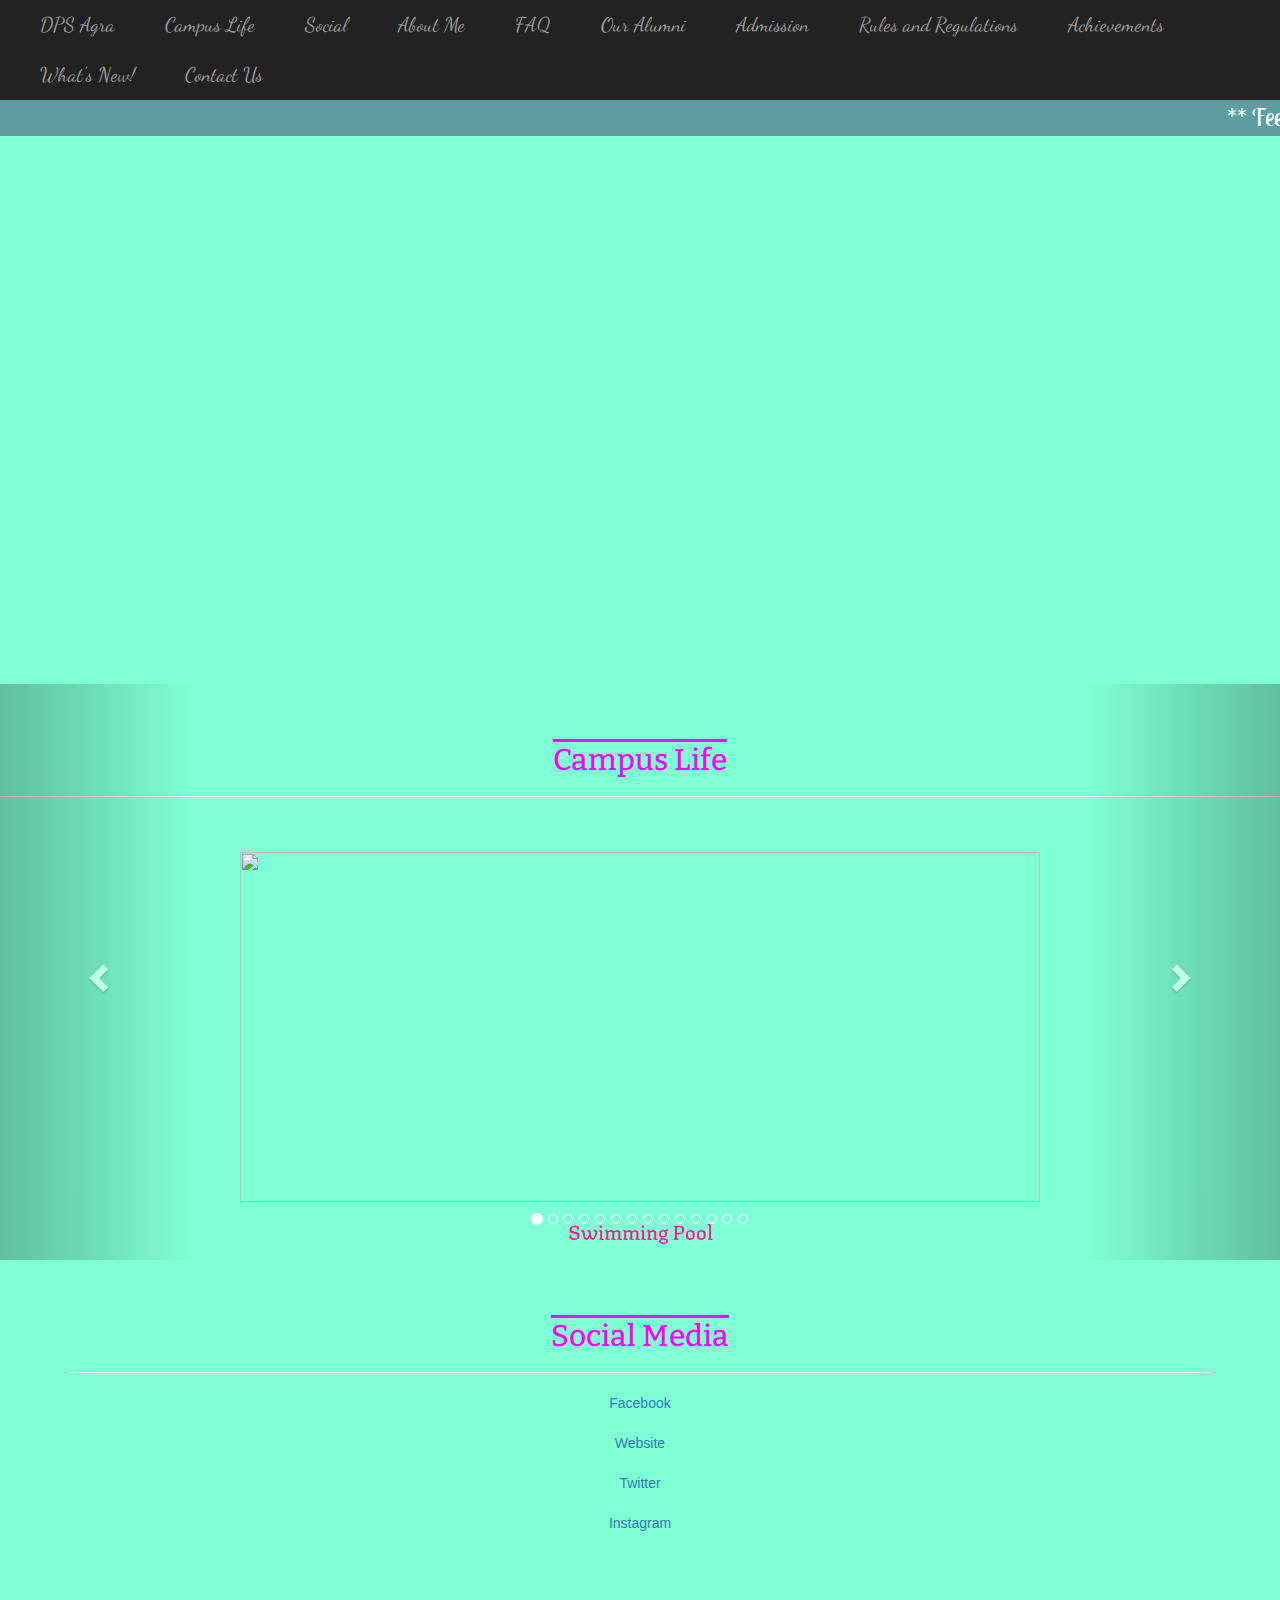
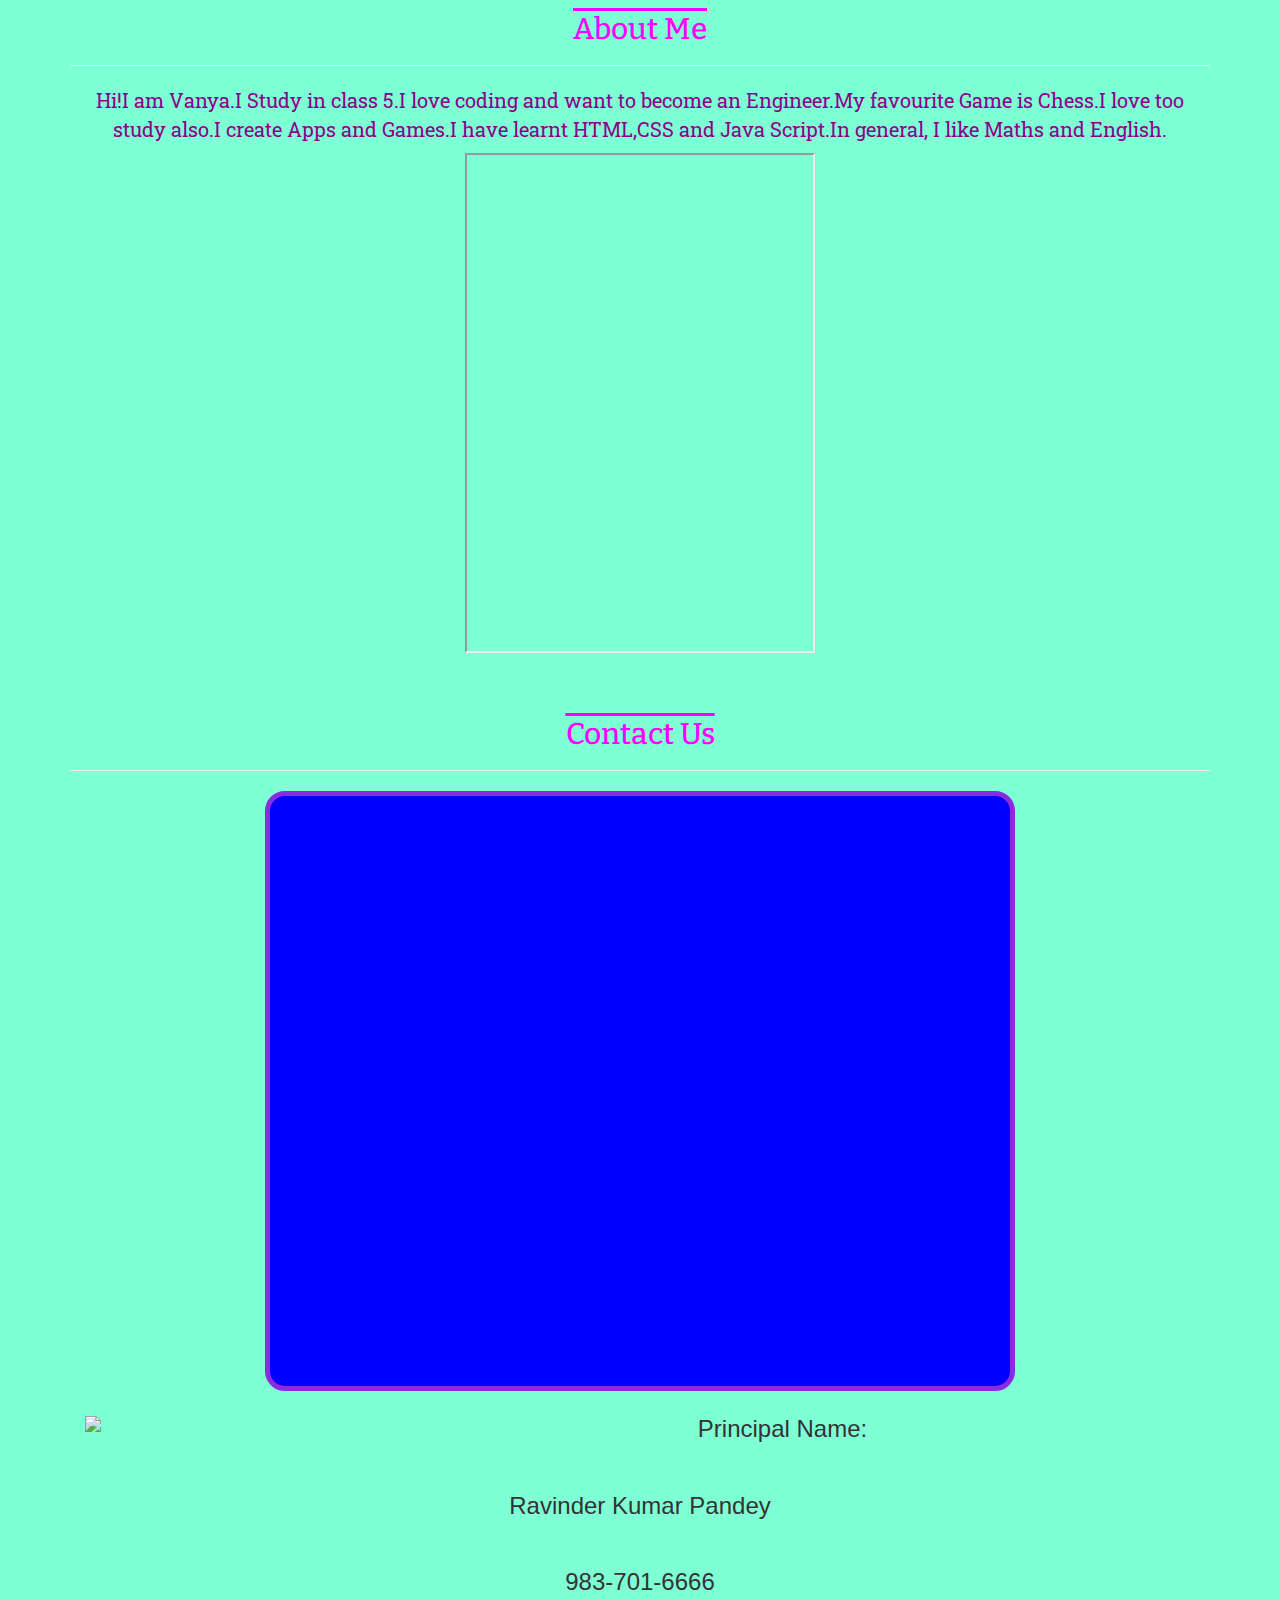
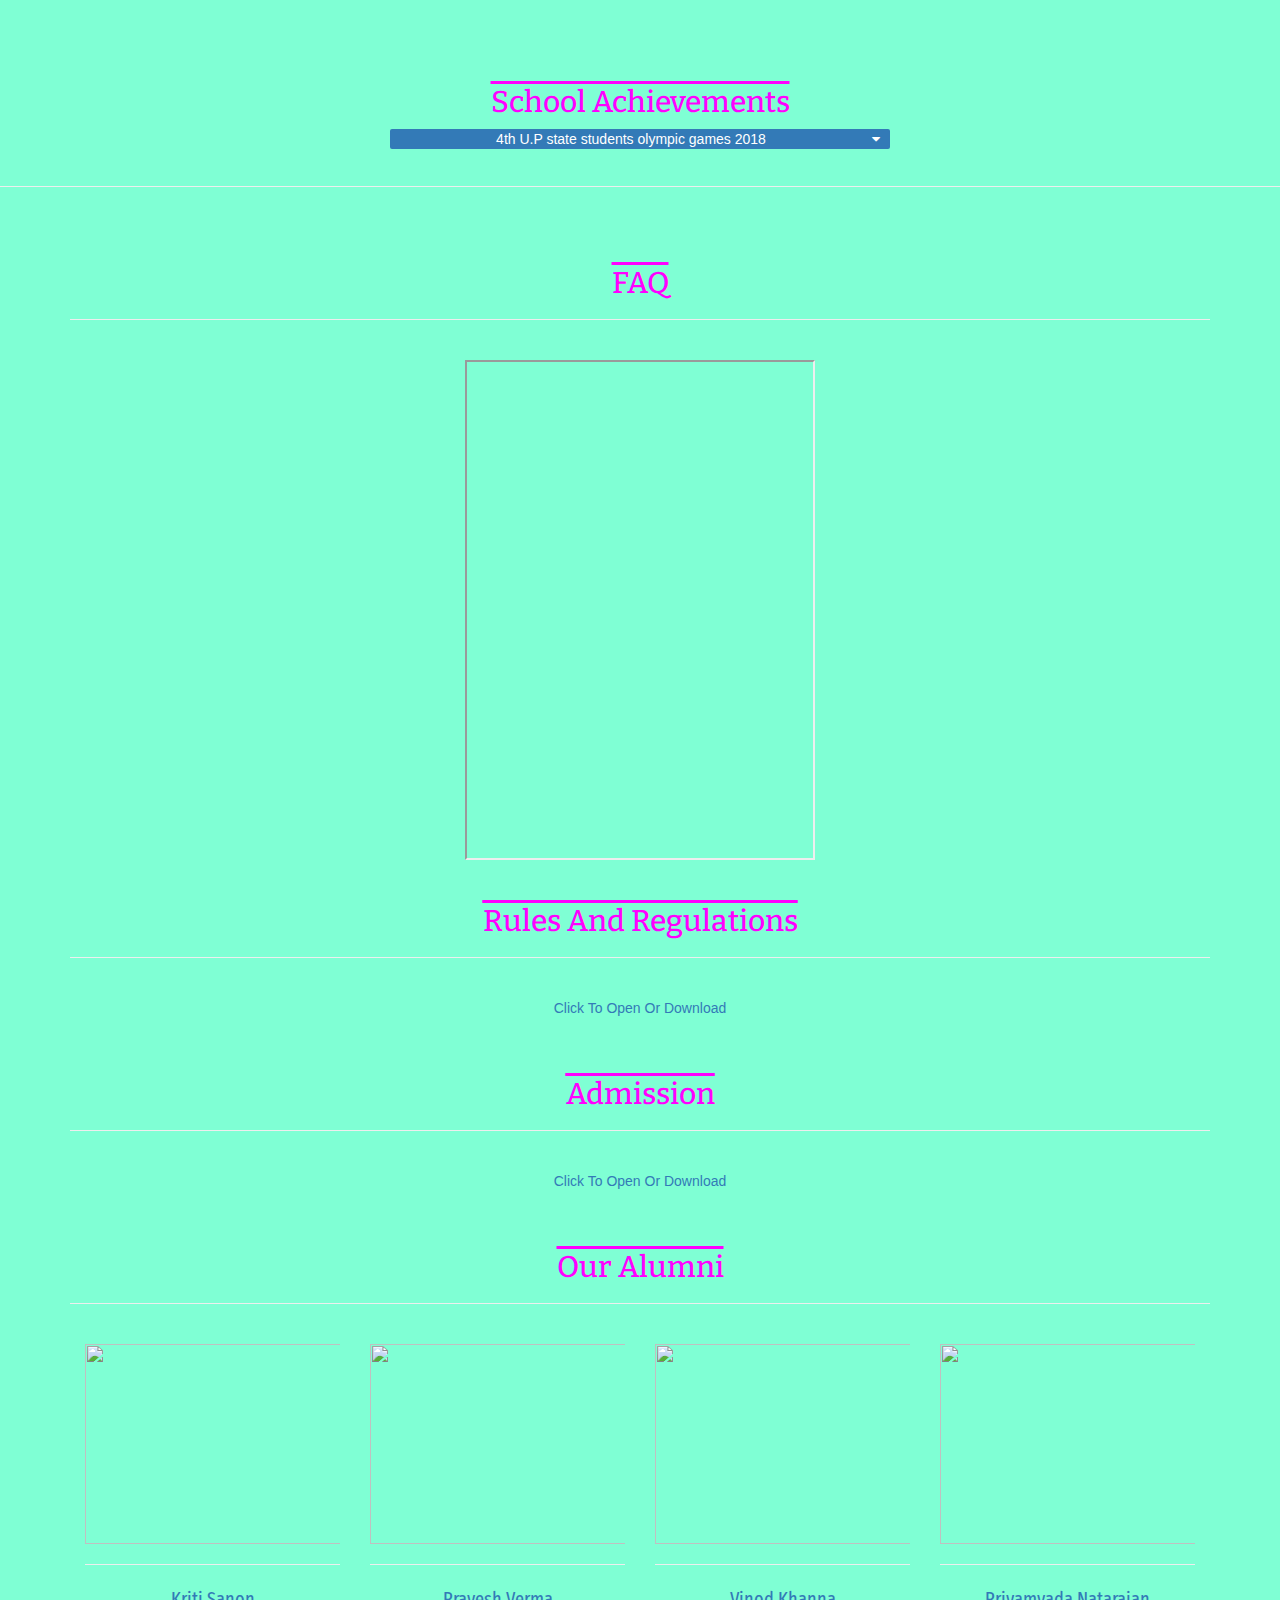
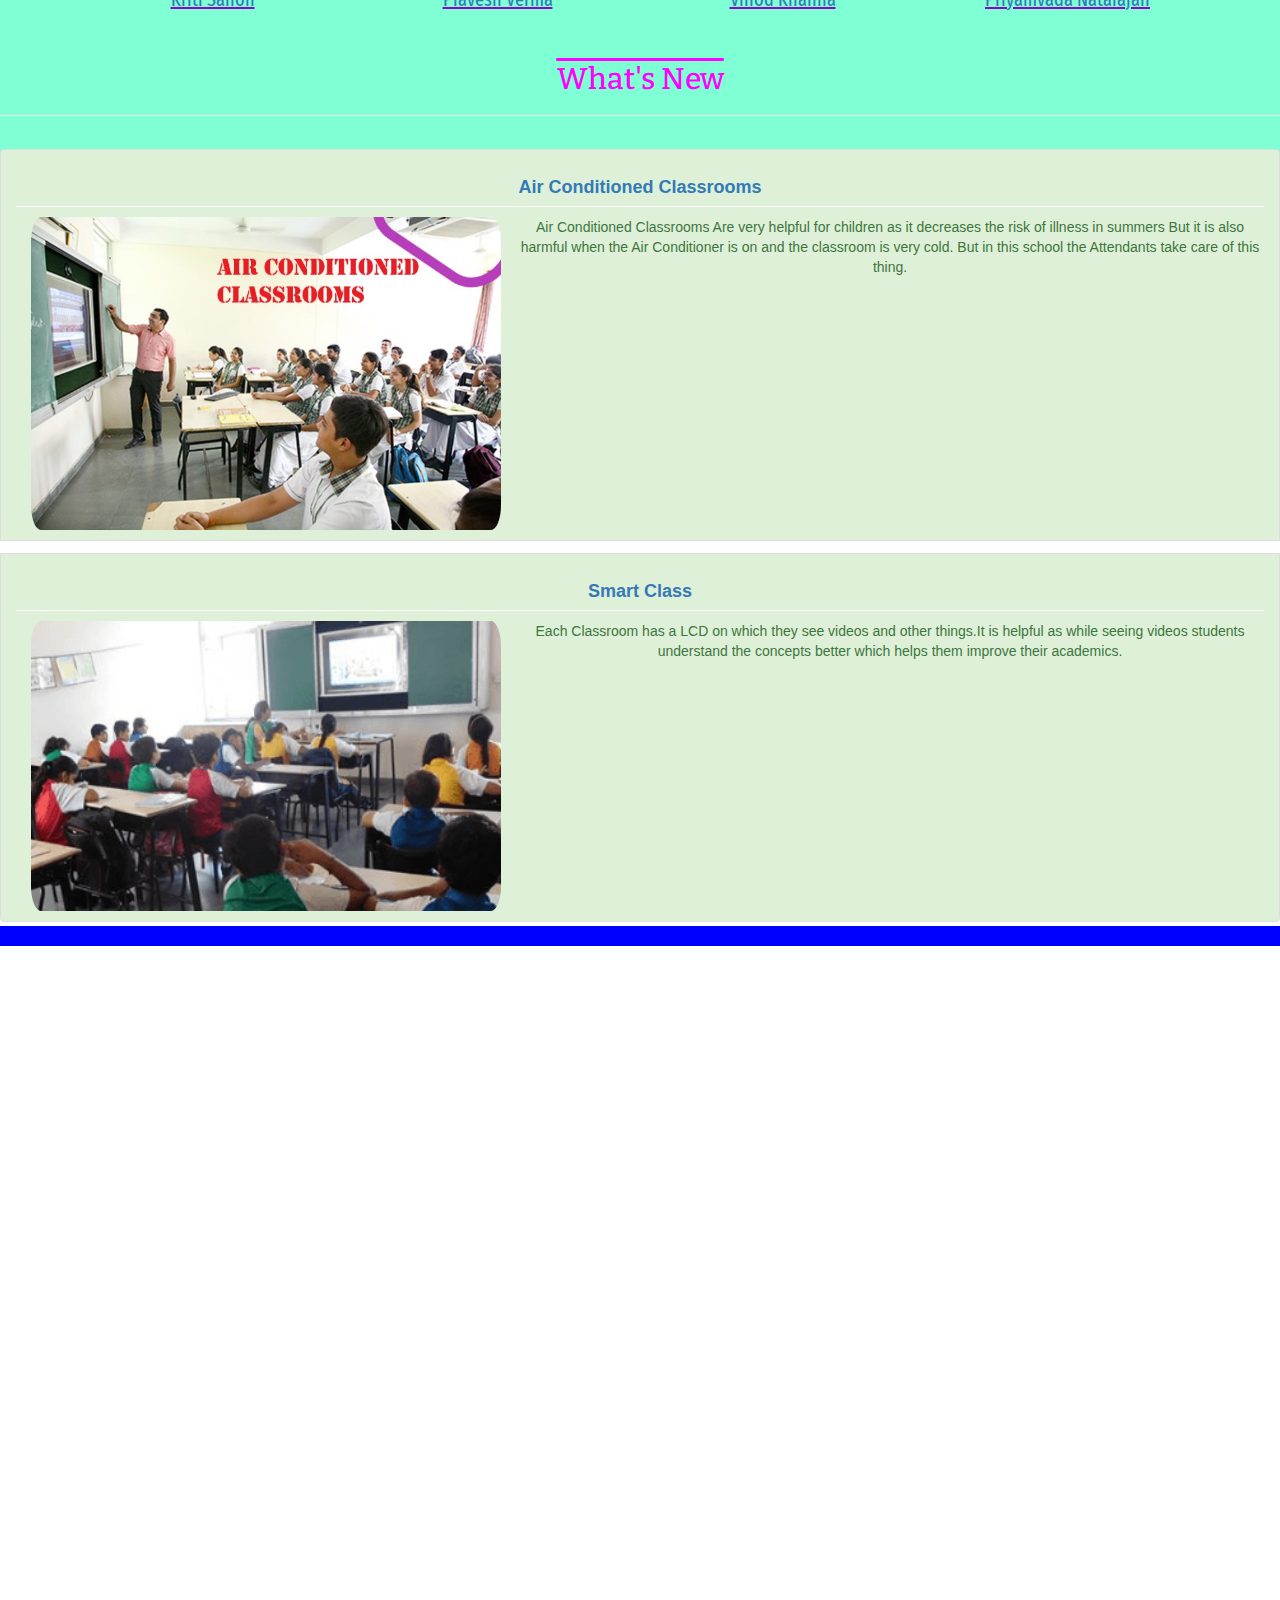
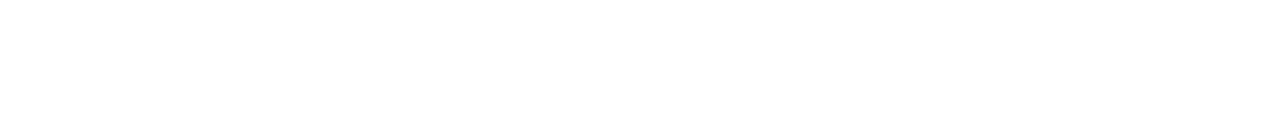
==== index.html @ 208ac310 "Add files via upload" ====
<!DOCTYPE html>
<html>

<head>
    <meta charset="UTF-8">
    <meta name="viewport" content="width=device-width, initial-scale=1">
    <link rel="stylesheet" href="style.css">
    <link rel="stylesheet" href="https://cdnjs.cloudflare.com/ajax/libs/font-awesome/4.7.0/css/font-awesome.min.css">
    <link rel="stylesheet" href="https://maxcdn.bootstrapcdn.com/bootstrap/3.4.0/css/bootstrap.min.css">
    <script src="https://ajax.googleapis.com/ajax/libs/jquery/3.4.1/jquery.min.js"></script>
    <script src="https://maxcdn.bootstrapcdn.com/bootstrap/3.4.0/js/bootstrap.min.js"></script>
    <link rel="preconnect" href="https://fonts.gstatic.com">
    <link href="https://fonts.googleapis.com/css2?family=Lobster+Two&display=swap" rel="stylesheet">
    <link rel="preconnect" href="https://fonts.gstatic.com">
    <link href="https://fonts.googleapis.com/css2?family=Dancing+Script&display=swap" rel="stylesheet">
    <link rel="preconnect" href="https://fonts.gstatic.com">
    <link href="https://fonts.googleapis.com/css2?family=Bitter:ital,wght@1,500&display=swap" rel="stylesheet">
    <link rel="preconnect" href="https://fonts.gstatic.com">
    <link href="https://fonts.googleapis.com/css2?family=Texturina:ital,wght@1,300&display=swap" rel="stylesheet">
    <link rel="preconnect" href="https://fonts.gstatic.com">
<link href="https://fonts.googleapis.com/css2?family=Roboto+Slab:wght@600&display=swap" rel="stylesheet">
    <link rel="preconnect" href="https://fonts.gstatic.com">
<link href="https://fonts.googleapis.com/css2?family=Patrick+Hand&display=swap" rel="stylesheet">
    <link rel="preconnect" href="https://fonts.gstatic.com">
<link href="https://fonts.googleapis.com/css2?family=Fira+Sans+Extra+Condensed:ital@1&display=swap" rel="stylesheet">

    <title>My School Website</title>
</head>

<body>
    <div id="main">
        <nav class="navbar-inverse" style="position:sticky;top:0;z-index:99999;">
            <div class="navbar-header">
                <button type="button" class="navbar-toggle" data-toggle="collapse" data-target="#nav_btn">
                    <span class="icon-bar"></span>
                    <span class="icon-bar"></span>
                    <span class="icon-bar"></span>
                </button>
            </div>

            <div class="collapse navbar-collapse" id="nav_btn">
                <ul class="nav navbar-nav">
                    <li class="link" class="navbar-brand"><a href="https://dps.ac.in/" target="_blank">DPS Agra</a></li>
                    <li class="link"><a href="#campus-life">Campus Life</a></li>
                    <li class="link"><a href="#Social">Social</a></li>
                    <li class="link"><a href="#About">About Me</a></li>
                    <li class="link"><a href="#FAQ">FAQ</a></li>
                    <li class="link"><a href="#Alumni">Our Alumni</a></li>
                    <li class="link"><a href="#Admission">Admission</a></li>
                    <li class="link"><a href="#Rules&Regulations">Rules and Regulations</a></li>
                    <li class="link"><a href="#Achievements">Achievements</a></li>
                    <li class="link"><a href="#Whats-New">What's New!</a></li>
                    <li class="link"><a href="#Contact">Contact Us</a></li>
                </ul>
            </div>
        </nav>
        <div class="announcement">
            <marquee id="marqueeStyle" onmouseover="this.stop();" onmouseout="this.start();">
                ** Feel Free To Ask Your Queries On office@dps.ac.in **
            </marquee>
        </div>
        <iframe id="video" width="956" height="538" src="https://www.youtube.com/embed/Zoiz4QaRomk" frameborder="0" allow="accelerometer; autoplay; clipboard-write; encrypted-media; gyroscope; picture-in-picture" allowfullscreen></iframe>
        <br>
        <div id="campus-life">
            <div class="page-header col-lg-12 col-md-12 col-sm-12 col-xs-12 head" id="contactUs">
                <h2 class="text-capitalize head">Campus Life</h2>
            </div>
            <div id="mycarousel" class="carousel slide" data-ride="carousel">
                <div class="carousel-inner">
                    <div class="item active">
                        <center>
                            <img src="https://www.dps.ac.in/infraimages/SC%20Swimming%20pool.jpg">
                            <div class="carousel-content">
                                <p>Swimming Pool</p>
                            </div>
                        </center>
                    </div>
                    <div class="item">
                        <center>
                            <img src="https://www.dps.ac.in/infraimages/Clinic.JPG">
                            <div class="carousel-content">
                                <p>Clinic</p>
                            </div>
                        </center>
                    </div>
                    <div class="item">
                        <center>
                            <img src="https://www.dps.ac.in/infraimages/Language%20Lab.jpg">
                            <div class="carousel-content">
                                <p>Language Lab</p>
                            </div>
                        </center>
                    </div>
                    <div class="item">
                        <center>
                            <img src="https://www.dps.ac.in/infraimages/Chemistry%20Lab.JPG">
                            <div class="carousel-content">
                                <p>Chemistry Lab</p>
                            </div>
                        </center>
                    </div>
                    <div class="item">
                        <center>
                            <img src="https://www.dps.ac.in/infraimages/Physics%20Lab.JPG">
                            <div class="carousel-content">
                                <p>Physics Lab</p>
                            </div>
                        </center>
                    </div>
                    <div class="item">
                        <center>
                            <img src="https://www.dps.ac.in/infraimages/collage%20%281%29.jpg">
                            <div class="carousel-content">
                                <p>Art Room</p>
                            </div>
                        </center>
                    </div>
                    <div class="item">
                        <center>
                            <img src="https://www.dps.ac.in/infraimages/collage.jpg">
                            <div class="carousel-content">
                                <p>Biotechnology Lab</p>
                            </div>
                        </center>
                    </div>
                    <div class="item">
                        <center>
                            <img src="https://www.dps.ac.in/infraimages/Biology%20Lab.JPG">
                            <div class="carousel-content">
                                <p>Biology Lab</p>
                            </div>
                        </center>
                    </div>
                    <div class="item">
                        <center>
                            <img src="https://www.dps.ac.in/infraimages/Coputer%20Lab.JPG">
                            <div class="carousel-content">
                                <p>Computer Lab</p>
                            </div>
                        </center>
                    </div>
                    <div class="item">
                        <center>
                            <img src="https://www.dps.ac.in/infraimages/Bus%20%20Bay.jpg">
                            <div class="carousel-content">
                                <p>Bus Bay</p>
                            </div>
                        </center>
                    </div>
                    <div class="item">
                        <center>
                            <img src="https://www.dps.ac.in/infraimages/MID%20Lab.JPG">
                            <div class="carousel-content">
                                <p>MID Department</p>
                            </div>
                        </center>
                    </div>
                    <div class="item">
                        <center>
                            <img src="https://www.dps.ac.in/infraimages/tennis%202.JPG">
                            <div class="carousel-content">
                                <p>Lawn Tennis Court</p>
                            </div>
                        </center>
                    </div>
                    <div class="item">
                        <center>
                            <img src="https://www.dps.ac.in/infraimages/Library.JPG">
                            <div class="carousel-content">
                                <p>School Library</p>
                            </div>
                        </center>
                    </div>
                    <div class="item">
                        <center>
                            <img src="https://www.dps.ac.in/images/Chess%20Play.jpg">
                            <div class="carousel-content">
                                <p>Chess Play</p>
                            </div>
                        </center>
                    </div>
                    <div class="item">
                        <center>
                            <img src="https://www.dps.ac.in/infraimages/School%20Play%20Ground.JPG">
                            <div class="carousel-content">
                                <p>Play Ground</p>
                            </div>
                        </center>
                    </div>
                    <div class="item">
                        <center>
                            <img src="https://images.tribuneindia.com/cms/gall_content/2016/10/2016_10$largeimg21_Friday_2016_232913416.jpg">
                            <div class="carousel-content">
                                <p>Basketball Court</p>
                            </div>
                        </center>
                    </div>
                </div>

                <a class="left carousel-control" href="#mycarousel" data-slide="prev">
                    <span class="glyphicon glyphicon-chevron-left"></span>
                </a>
                <a class="right carousel-control" href="#mycarousel" data-slide="next">
                    <span class="glyphicon glyphicon-chevron-right"></span>
                </a>
                <ol class="carousel-indicators">
                    <li data-target="#mycarousel" data-slide-to="0" class="active"></li>
                    <li data-target="#mycarousel" data-slide-to="1"></li>
                    <li data-target="#mycarousel" data-slide-to="2"></li>
                    <li data-target="#mycarousel" data-slide-to="3"></li>
                    <li data-target="#mycarousel" data-slide-to="4"></li>
                    <li data-target="#mycarousel" data-slide-to="5"></li>
                    <li data-target="#mycarousel" data-slide-to="6"></li>
                    <li data-target="#mycarousel" data-slide-to="7"></li>
                    <li data-target="#mycarousel" data-slide-to="8"></li>
                    <li data-target="#mycarousel" data-slide-to="9"></li>
                    <li data-target="#mycarousel" data-slide-to="10"></li>
                    <li data-target="#mycarousel" data-slide-to="11"></li>
                    <li data-target="#mycarousel" data-slide-to="12"></li>
                    <li data-target="#mycarousel" data-slide-to="13"></li>
                </ol>
            </div>
        </div>
        <div class="container" id="Social">
            <div class="page-header col-lg-12 col-md-12 col-sm-12 col-xs-12 head">
                <h2 class="text-capitalize head">Social Media</h2>
            </div>
            <br><br>
            <a href="https://www.facebook.com/dps.ac.in/" target="_blank">Facebook</a>
            <br><br>
            <a href="https://www.dps.ac.in/" target="_blank">Website</a>
            <br><br>
            <a href="https://twitter.com/dps_agra?lang=en" target="_blank">Twitter</a>
            <br><br>
            <a href="https://www.instagram.com/dpsagralol/?hl=en" target="_blank">Instagram</a>
        </div>
        <br>
        <div class="container" id="About">
            <div class="page-header col-lg-12 col-md-12 col-sm-12 col-xs-12 head">
                <h2 class="text-capitalize head">about me</h2>
            </div>
            <br>
            <p>Hi!I am Vanya.I Study in class 5.I love coding and want to become an Engineer.My favourite Game is Chess.I love too study also.I create Apps and Games.I have learnt HTML,CSS and Java Script.In general, I like Maths and English.</p>

            <iframe allow="microphone;" width="350" height="500" src="https://console.dialogflow.com/api-client/demo/embedded/ac110ed2-3c6f-44fd-9fa0-458bc21589e5">
            </iframe>
        </div>
        <div class="container" id="Contact">
            <div class="page-header col-lg-12 col-md-12 col-sm-12 col-xs-12 head" id="contactUs">
                <h2 class="text-capitalize head">contact us</h2>
            </div>

            <div id="map">
                <iframe id="school" src="https://www.google.com/maps/embed?pb=!1m14!1m8!1m3!1d14193.67279410319!2d77.9293591!3d27.206017!3m2!1i1024!2i768!4f13.1!3m3!1m2!1s0x0%3A0x33f8d7a342a10b8!2sDelhi%20Public%20School!5e0!3m2!1sen!2sin!4v1605526415414!5m2!1sen!2sin" width="750" height="600" frameborder="0" allowfullscreen="" aria-hidden="false" tabindex="0"></iframe>
            </div>
            <div id="details">
                <img src="https://i.postimg.cc/RZMSc6hR/sp.png" class="img-responsive img-crcle col-lg-3 col-md-3 col-sm-3 col-xs-4">
                <h3 class="text-capitalize">principal name:</h3>
                <br>
                <h3>Ravinder Kumar Pandey</h3>
                <br>
                <h3>983-701-6666</h3>
                <br>
                <h3></h3>
            </div>
        </div>

        <div class="page-header" id="Achievements">
            <h2 class="text-capitalize  head">School Achievements</h2>

        <div class="bg-primary achievement_head" data-toggle="collapse" data-target="#1">
            4th U.P state students olympic games 2018<i class="fa fa-sort-desc"></i>
        </div>

        <div id="1" class="collapse achiev-div">

            <div class="col-lg-3 col-md-3 col-sm-3 col-xs-12">
                <img src="https://scontent-del1-1.xx.fbcdn.net/v/t1.0-9/43678698_1880966251958065_765015893976547328_o.jpg?_nc_cat=105&ccb=2&_nc_sid=730e14&_nc_ohc=ZrezltUzIFoAX-oUbIY&_nc_ht=scontent-del1-1.xx&oh=51fbcf151e7e01ac4bade013c791db2f&oe=5FDD95A5" class="img-responsive img-thumbnail">
            </div>

            <div class="col-lg-9 col-md-9 col-sm-9 col-xs-12 movie_text">
                <h5 class="text-success text-left text-capitalize"> 4th U.P state students olympic games 2018 </h5>

                <p>Students gave their best performance in the 4th U.P State Students Olympic Games 2018 held at Mount Litera Zee School on 9th Sept.</p>
            </div>
        </div>
        <br>
        
            </div>
        <br>
        <div class="container" id="FAQ">
            <div class="page-header head">
                <h2 class="text-capitalize ">FAQ</h2>
            </div>
            <br>
            <iframe allow="microphone;" width="350" height="500" src="https://console.dialogflow.com/api-client/demo/embedded/2f6f906d-a976-47c7-a59e-fac4e7008080">
            </iframe>
        </div>

        <div class="container" id="Rules&Regulations">
            <div class="page-header head">
                <h2 class="text-capitalize head">rules and regulations</h2>
            </div>
            <br>
            <a id="rules-pdf" href="rules%20dps.pdf" target="_blank">Click To Open Or Download</a>
        </div>
<br>
        <div class="container" id="Admission">
        <div class="page-header head">
                <h2 class="text-capitalize head">Admission</h2>
            </div>
            <br>
            <a id="admission-pdf" href="https://dps.ac.in/files/PROSPECTUS2020-21.pdf" target="_blank">Click To Open Or Download</a>
        </div>
        <br>
        <div class="container" id="Alumni">
            <div class="page-header head">
                <h2 class="text-capitalize ">Our Alumni</h2>
            </div>
            <br>
        <div class="col-lg-3 col-md-3 col-sm-3 col-xs-6 book" data-toggle="modal" data-target="#a1">
        <img src="https://starsunfolded.com/wp-content/uploads/2015/08/Kriti-Sanon-1280x720.jpg" class="img-responsive">
        <hr>
        <p class="text-primary name">Kriti Sanon</p>
    </div>

    <div class="modal fade" id="a1">
        <div class="modal-dialog">
            <div class="modal-content">
                <div class="modal-header">
                    <button type="button" class="close" data-dismiss="modal">&times;</button>
                    <h4 class="modal-title name">Kriti Sanon</h4>
                </div>
                <div class="modal-body">
                <img src="https://starsunfolded.com/wp-content/uploads/2015/08/Kriti-Sanon-1280x720.jpg" class="img-responsive img-modal">
                    <p class="p_modal para">Kriti Sanon-born on 27 July,1990-is an Indian Actress.
                    </p>
                </div>
            </div>
        </div>
    </div>
            <div class="col-lg-3 col-md-3 col-sm-3 col-xs-6 book" data-toggle="modal" data-target="#a2">
        <img src="https://images1.livehindustan.com/uploadimage/library/2019/05/25/16_9/16_9_2/pravesh_verma_1558770540.jpg" class="img-responsive">
        <hr>
        <p class="text-primary name">Pravesh Verma</p>
    </div>

    <div class="modal fade" id="a2">
        <div class="modal-dialog">
            <div class="modal-content">
                <div class="modal-header">
                    <button type="button" class="close" data-dismiss="modal">&times;</button>
                    <h4 class="modal-title name">Pravesh Verma</h4>
                </div>
                <div class="modal-body">
                <img src="https://images1.livehindustan.com/uploadimage/library/2019/05/25/16_9/16_9_2/pravesh_verma_1558770540.jpg" class="img-responsive img-modal">
                    <p class="p_modal para">Pravesh Verma-born on 7 November 1977- Member of the Delhi Legislative Assembly for Mehrauli.
                    </p>
                </div>
            </div>
        </div>
        </div>
           <div class="col-lg-3 col-md-3 col-sm-3 col-xs-6 book" data-toggle="modal" data-target="#a3">
        <img src="https://www.deccanherald.com/sites/dh/files/article_images/2017/04/27/608568.jpg" class="img-responsive img-modal">
        <hr>
        <p class="text-primary name">Vinod Khanna</p>
    </div>

    <div class="modal fade" id="a3">
        <div class="modal-dialog">
            <div class="modal-content">
                <div class="modal-header">
                    <button type="button" class="close" data-dismiss="modal">&times;</button>
                    <h4 class="modal-title name">Vinod Khanna</h4>
                </div>
                <div class="modal-body">
                <img src="https://www.deccanherald.com/sites/dh/files/article_images/2017/04/27/608568.jpg" class="img-responsive img-modal">
                    <p class="p_modal para">Vinod Khanna-born on October 6, 1946-Was the MP from the Gurdaspur constituency between 1998–2009 and 2014–2017. In July 2002, Khanna became the minister for Culture and Tourism in the Atal Bihari Vajpayee cabinet. Six months later, he became the Minister of State for external affairs.
                    </p>
                </div>
            </div>
        </div>
        </div> 
            <div class="col-lg-3 col-md-3 col-sm-3 col-xs-6 book" data-toggle="modal" data-target="#a4">
        <img src="https://news.yale.edu/sites/default/files/styles/featured_media/public/2012_03_02_12-03-01_priyamvada_natarajan.jpg?itok=GnsRNDH7&c=07307e7d6a991172b9f808eb83b18804" class="img-responsive">
        <hr>
        <p class="text-primary name">Priyamvada Natarajan</p>
    </div>

    <div class="modal fade" id="a4">
        <div class="modal-dialog">
            <div class="modal-content">
                <div class="modal-header">
                    <button type="button" class="close" data-dismiss="modal">&times;</button>
                    <h4 class="modal-title name">Priyamvada Natarajan</h4>
                </div>
                <div class="modal-body">
                <img src="https://news.yale.edu/sites/default/files/styles/featured_media/public/2012_03_02_12-03-01_priyamvada_natarajan.jpg?itok=GnsRNDH7&c=07307e7d6a991172b9f808eb83b18804" class="img-responsive img-modal">
                    <p class="p_modal para">Priyamvada Natarajan-Professor in the Astronomy and Physics Department of Yale University.

                    </p>
                </div>
            </div>
        </div>
        </div>
        </div>
        <div id="Whats-New">
        <div class="page-header head">
                <h2 class="text-capitalize head">what's new</h2>
            </div>

            <ul class="list-group">
            
                <li class="list-group-item list-group-item-success col-lg-12 col-md-12 col-sm-12 col-xs-12 new-sec">
                <h4 class="text-primary"><b>Air Conditioned Classrooms</b></h4>
                    <img src="Delhi%20Public%20School-Smart%20Classroom.jpg" class="img-responsive col-lg-5 col-md-5 col-sm-5 col-xs-12">
                    <p>
                    Air Conditioned Classrooms Are very helpful for children as it decreases the risk of illness in summers But it is also harmful when the Air Conditioner is on and the classroom is very cold. But in this school the Attendants take care of this thing.
                    </p>
                </li>
                <br>
                <li class="list-group-item list-group-item-success col-lg-12 col-md-12 col-sm-12 col-xs-12 new-sec" id="sec-2">
                    <h4 class="text-primary"><b>Smart Class</b></h4>
                    <img src="delhi-public-school-junior-campus-dayal-bagh-agra-schools-1tl2qot.png" class="img-responsive col-lg-5 col-md-5 col-sm-5 col-xs-12">
                    <p>
                    Each Classroom has a LCD on which they see videos and other things.It is helpful as while seeing videos students understand the concepts better which helps them improve their academics.
                    </p>
                </li>
                
            </ul>
        </div>  
    </div>
    <div id="footer"></div>
</body>

</html>
---- style.css ----
body {
    text-align: center;
}
.para {
    color:blue;
    font-family: 'Patrick Hand', cursive;
    font-size: 20px;
}
#Alumni img{
    width:300px;
    height: 200px;
}
.name {
    font-family: 'Fira Sans Extra Condensed', sans-serif;
    font-size: 20px;
    color: mediumvioletred;
    text-decoration: underline;
    text-decoration-color:darkviolet;
}
#About p {
    color: darkmagenta;
    font-size: 20px;
    font-family: 'Roboto Slab', serif;
}

#main {
    background-color: aquamarine;
}

#Whats-New {
    background-color: aquamarine;
}
#footer {
    height: 20px;
    background-color: blue;
    width: 100%;
    margin:770px auto;
}

#mycarousel img {
    width: 800px;
    height: 350px;
    margin-top: 35px;
}

#sec-2 {
    margin-bottom: 40px;
     !important
}
.new-sec p {
    margin-top: 10px;
}
.new-sec img {
    border-radius: 25px;
    width: 500px;
}
.new-sec {
  margin-top: 13px;
}
.new-sec h4 {
    border-bottom: 1px solid white;
    padding: 8px;
}

.carousel-inner p {
    margin-bottom: 15px;
    margin-top: 15px;
    color: deeppink;
    font-size: 20px;
    font-family: 'Texturina', serif;
    font-weight: 500;
}

.achievement_head i {
    float: right;
    margin-right: 10px;
}

.achievement_head {
    margin: 8px auto;
    border-radius: 2px;
    width: 500px;
    color: yellow;
}

#campus-life img {
    width: 800px;
    height: 350px;
}

#school {
    border-style: solid;
    border-color: blueviolet;
    border-width: 5px;
    border-radius: 20px;
    background-color: blue;
}

marquee {
    background-color: cadetblue;
    font-family: 'Lobster Two', cursive;
    color: azure;
    font-size: 25px;
}

html {
    scroll-behavior: smooth;
}

.link {
    float: center;
    padding-left: 10px;
    padding-right: 10px;
    font-size: 20px;
    display: inline;
    font-family: 'Dancing Script', cursive;
    color: lavenderblush;
}

.link:hover {
    background-color: palevioletred;
    color: crimson;
    cursor: pointer;
    transform: scale(1.2)
}

.head {
    font-family: 'Bitter', serif;
    text-decoration-color: mediumturquoise;
    text-decoration: overline;
    color: magenta;
}

.achievements-img {
    height: 200px;
}
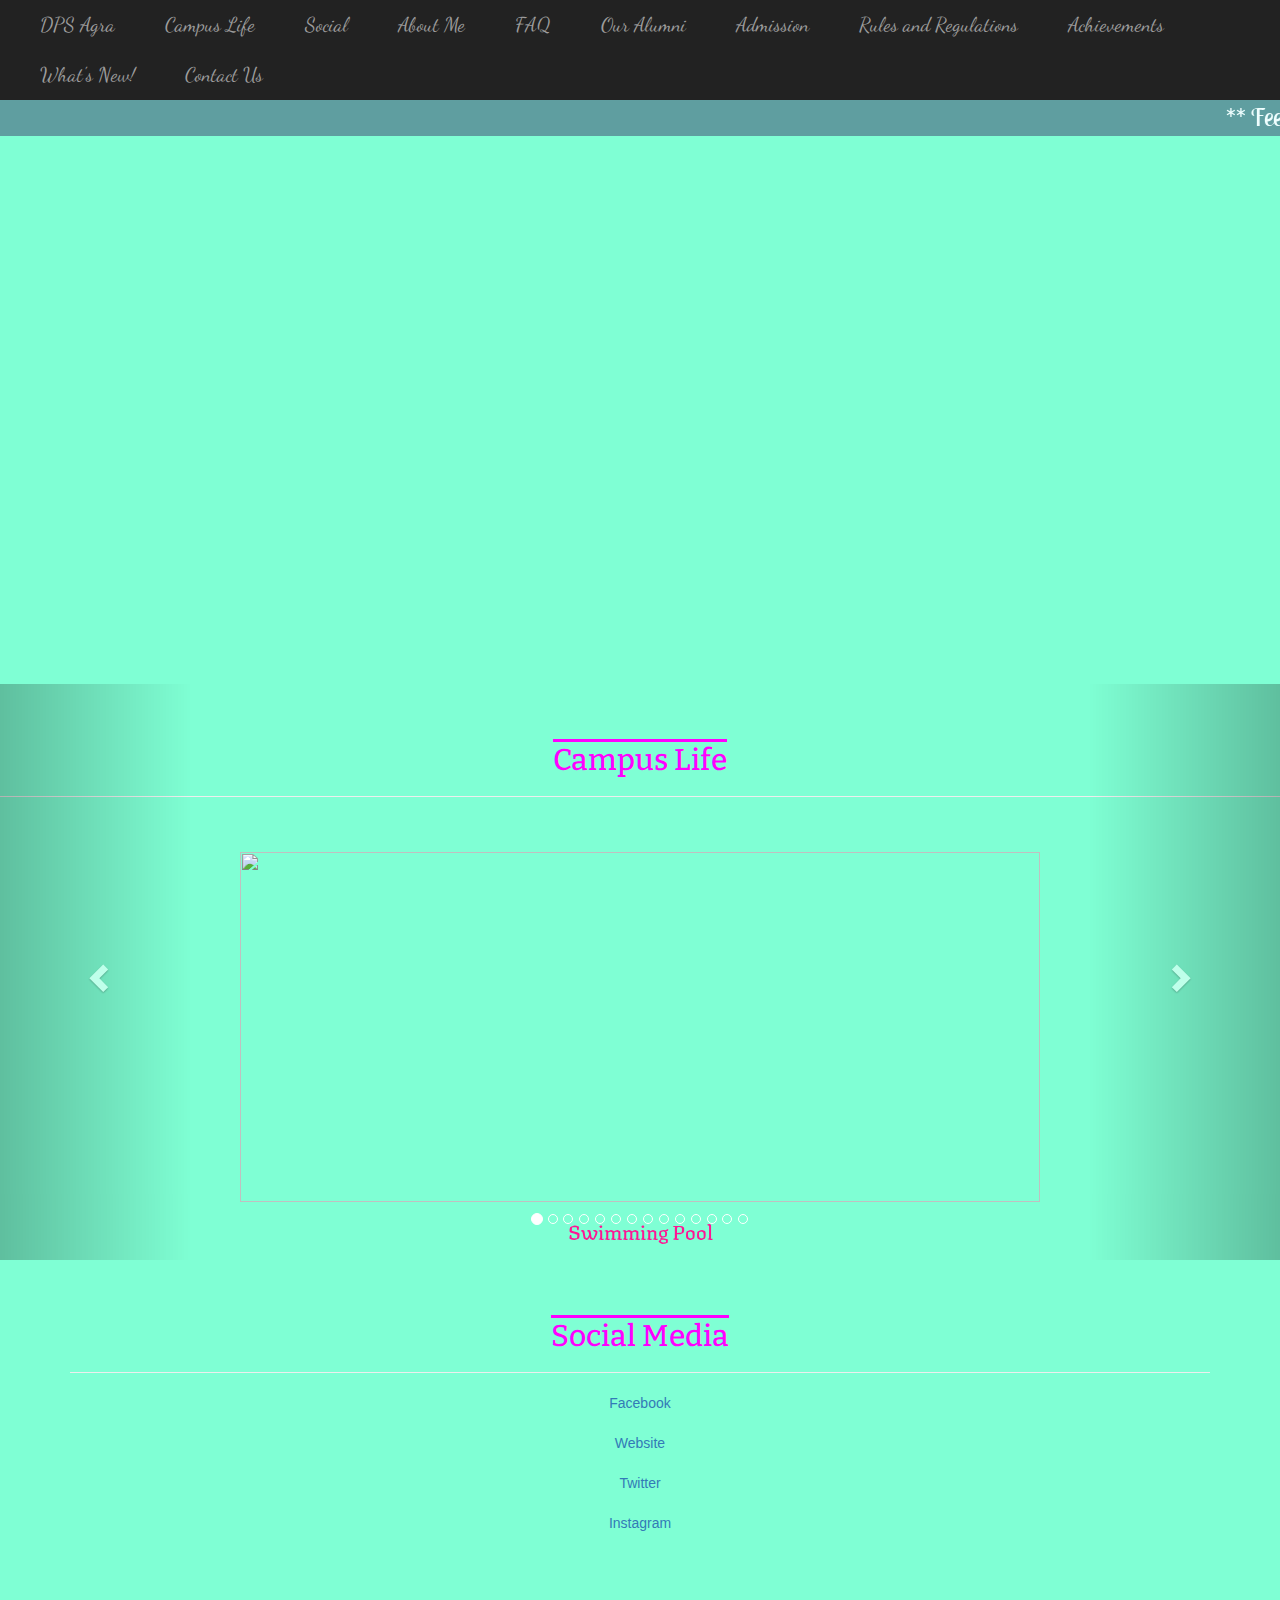
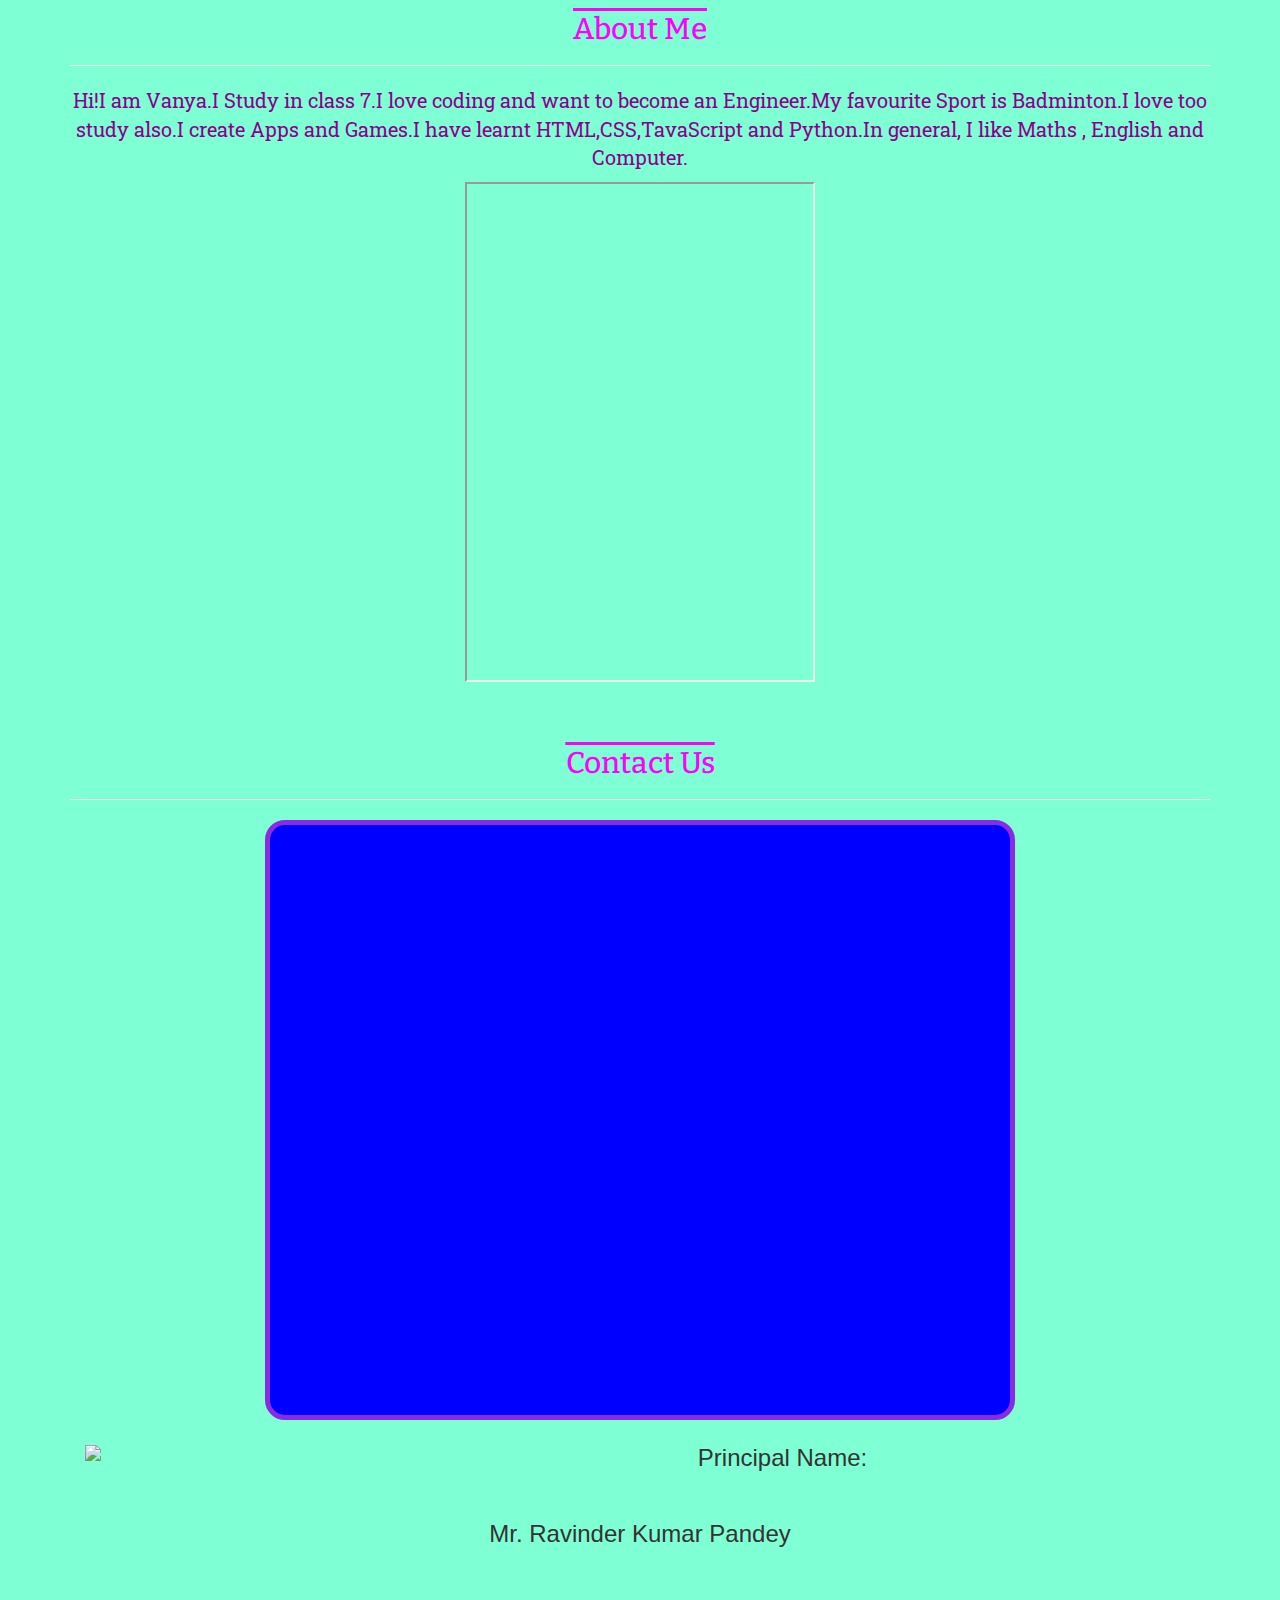
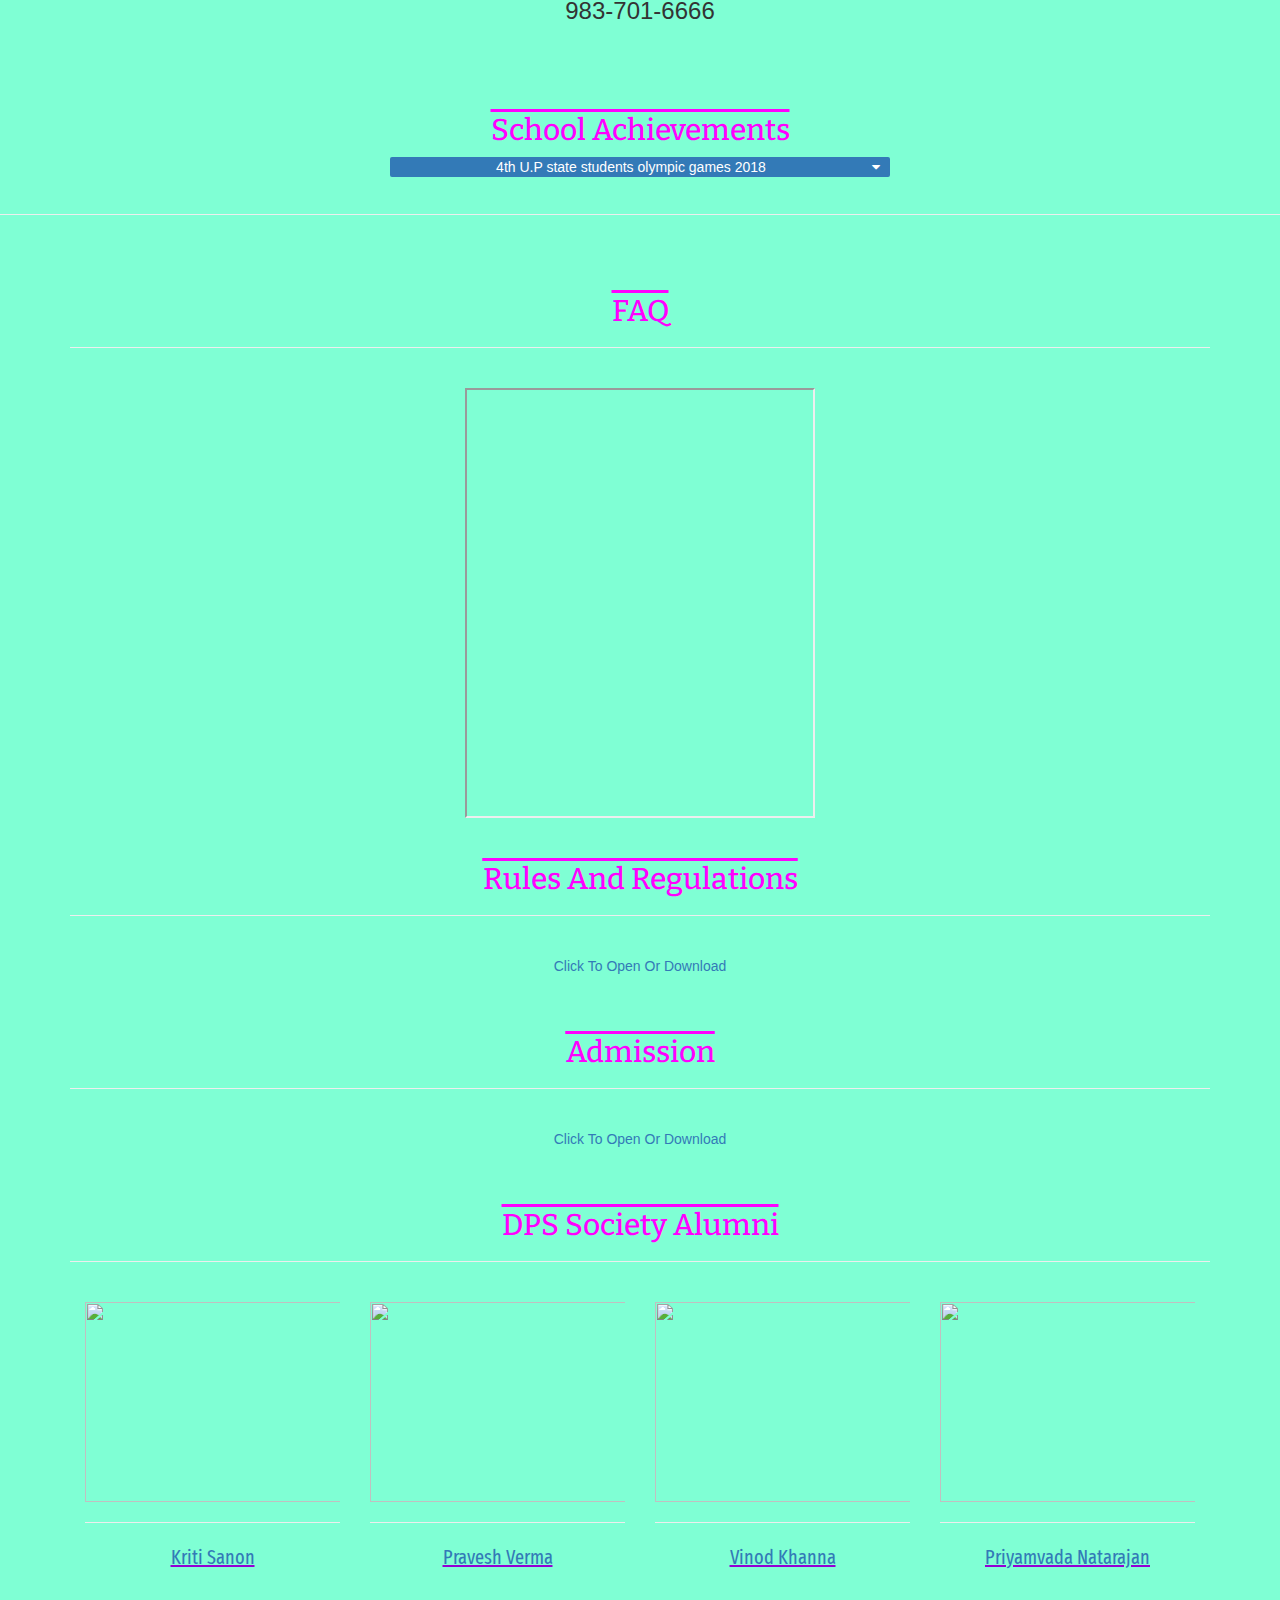
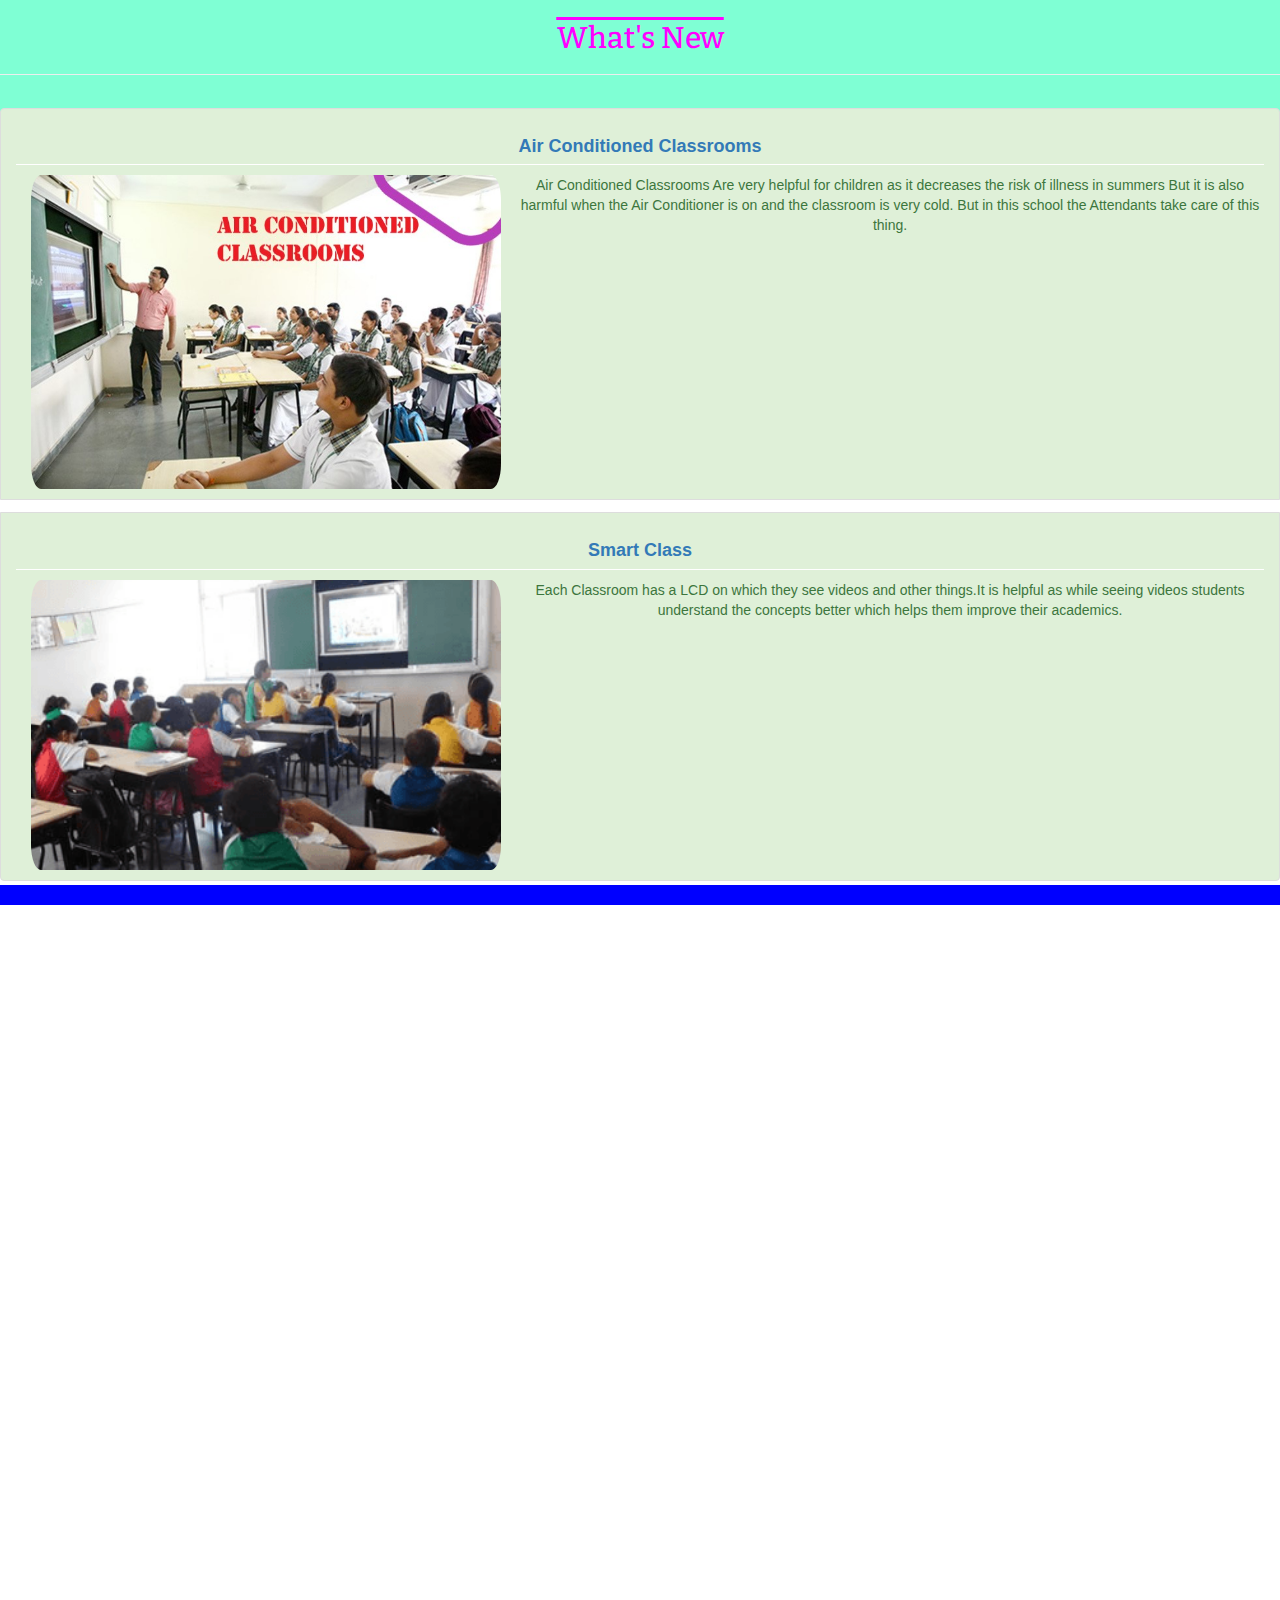
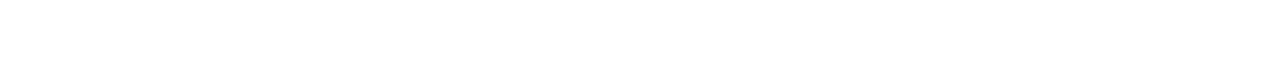
==== commit 5e3ee90c: "Update index.html" ====
--- a/index.html
+++ b/index.html
@@ -240,7 +240,7 @@
                 <h2 class="text-capitalize head">about me</h2>
             </div>
             <br>
-            <p>Hi!I am Vanya.I Study in class 5.I love coding and want to become an Engineer.My favourite Game is Chess.I love too study also.I create Apps and Games.I have learnt HTML,CSS and Java Script.In general, I like Maths and English.</p>
+            <p>Hi!I am Vanya.I Study in class 7.I love coding and want to become an Engineer.My favourite Sport is Badminton.I love too study also.I create Apps and Games.I have learnt HTML,CSS,TavaScript and Python.In general, I like Maths , English and Computer.</p>
 
             <iframe allow="microphone;" width="350" height="500" src="https://console.dialogflow.com/api-client/demo/embedded/ac110ed2-3c6f-44fd-9fa0-458bc21589e5">
             </iframe>
@@ -257,7 +257,7 @@
                 <img src="https://i.postimg.cc/RZMSc6hR/sp.png" class="img-responsive img-crcle col-lg-3 col-md-3 col-sm-3 col-xs-4">
                 <h3 class="text-capitalize">principal name:</h3>
                 <br>
-                <h3>Ravinder Kumar Pandey</h3>
+                <h3>Mr. Ravinder Kumar Pandey</h3>
                 <br>
                 <h3>983-701-6666</h3>
                 <br>
@@ -293,8 +293,7 @@
                 <h2 class="text-capitalize ">FAQ</h2>
             </div>
             <br>
-            <iframe allow="microphone;" width="350" height="500" src="https://console.dialogflow.com/api-client/demo/embedded/2f6f906d-a976-47c7-a59e-fac4e7008080">
-            </iframe>
+            <iframe allow="microphone;" width="350" height="430" src="https://console.dialogflow.com/api-client/demo/embedded/57ccc6e2-d8d4-4c8b-ba1e-6b04a6c20126"></iframe>
         </div>
 
         <div class="container" id="Rules&Regulations">
@@ -315,7 +314,7 @@
         <br>
         <div class="container" id="Alumni">
             <div class="page-header head">
-                <h2 class="text-capitalize ">Our Alumni</h2>
+                <h2 class="text-capitalize ">DPS Society Alumni</h2>
             </div>
             <br>
         <div class="col-lg-3 col-md-3 col-sm-3 col-xs-6 book" data-toggle="modal" data-target="#a1">
@@ -433,4 +432,4 @@
     <div id="footer"></div>
 </body>
 
-</html>+</html>
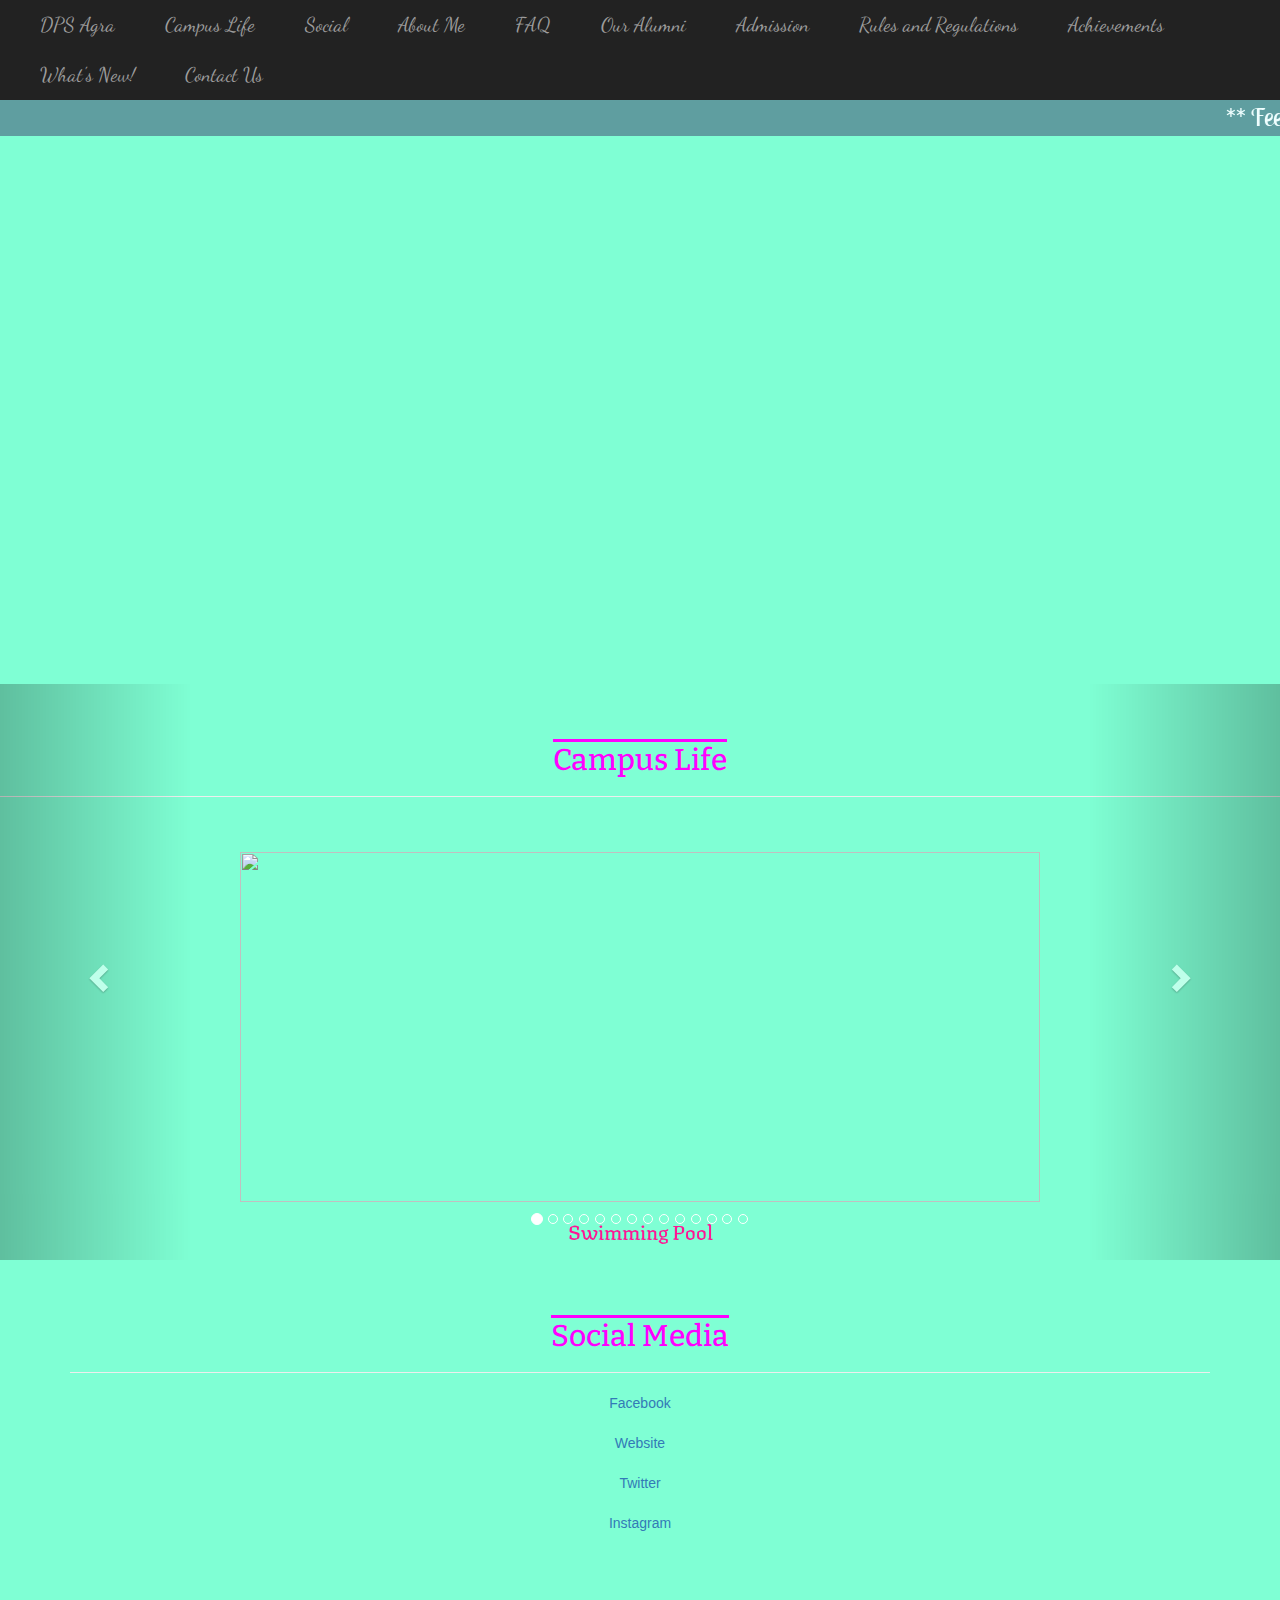
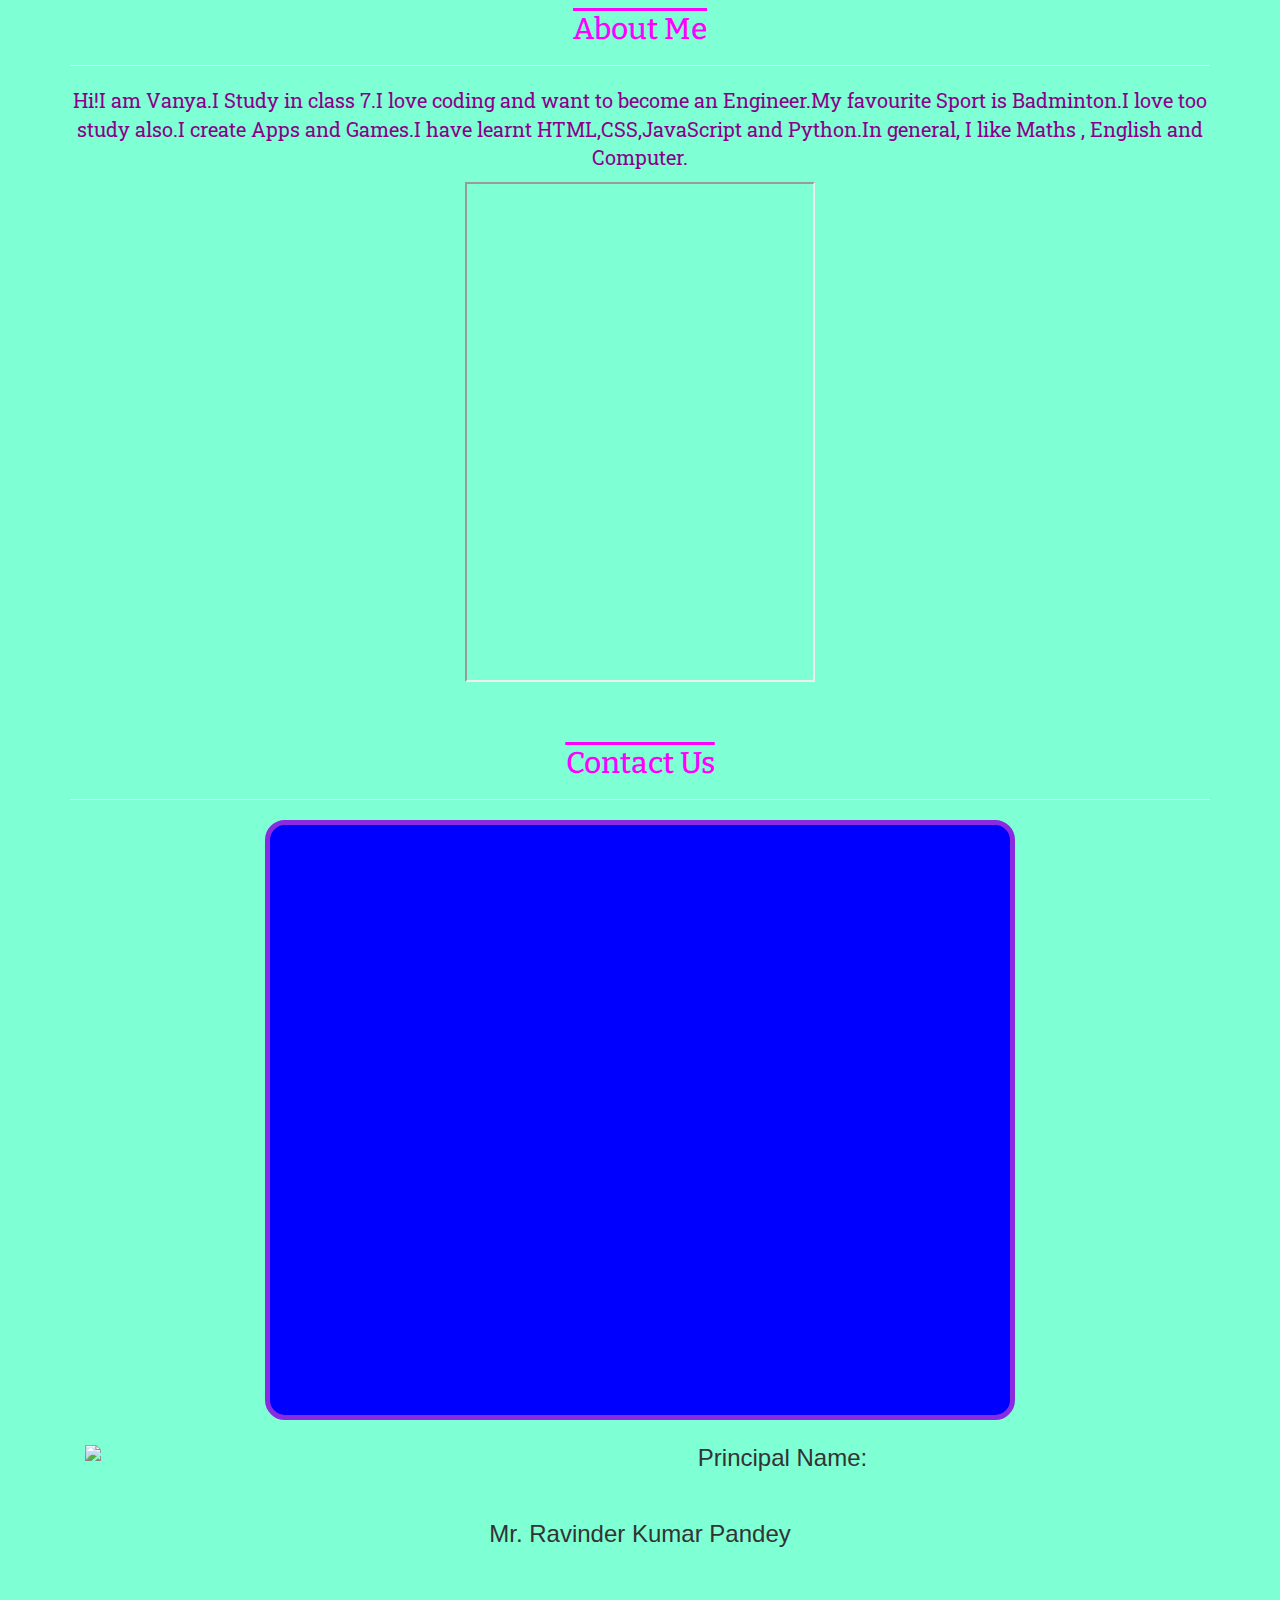
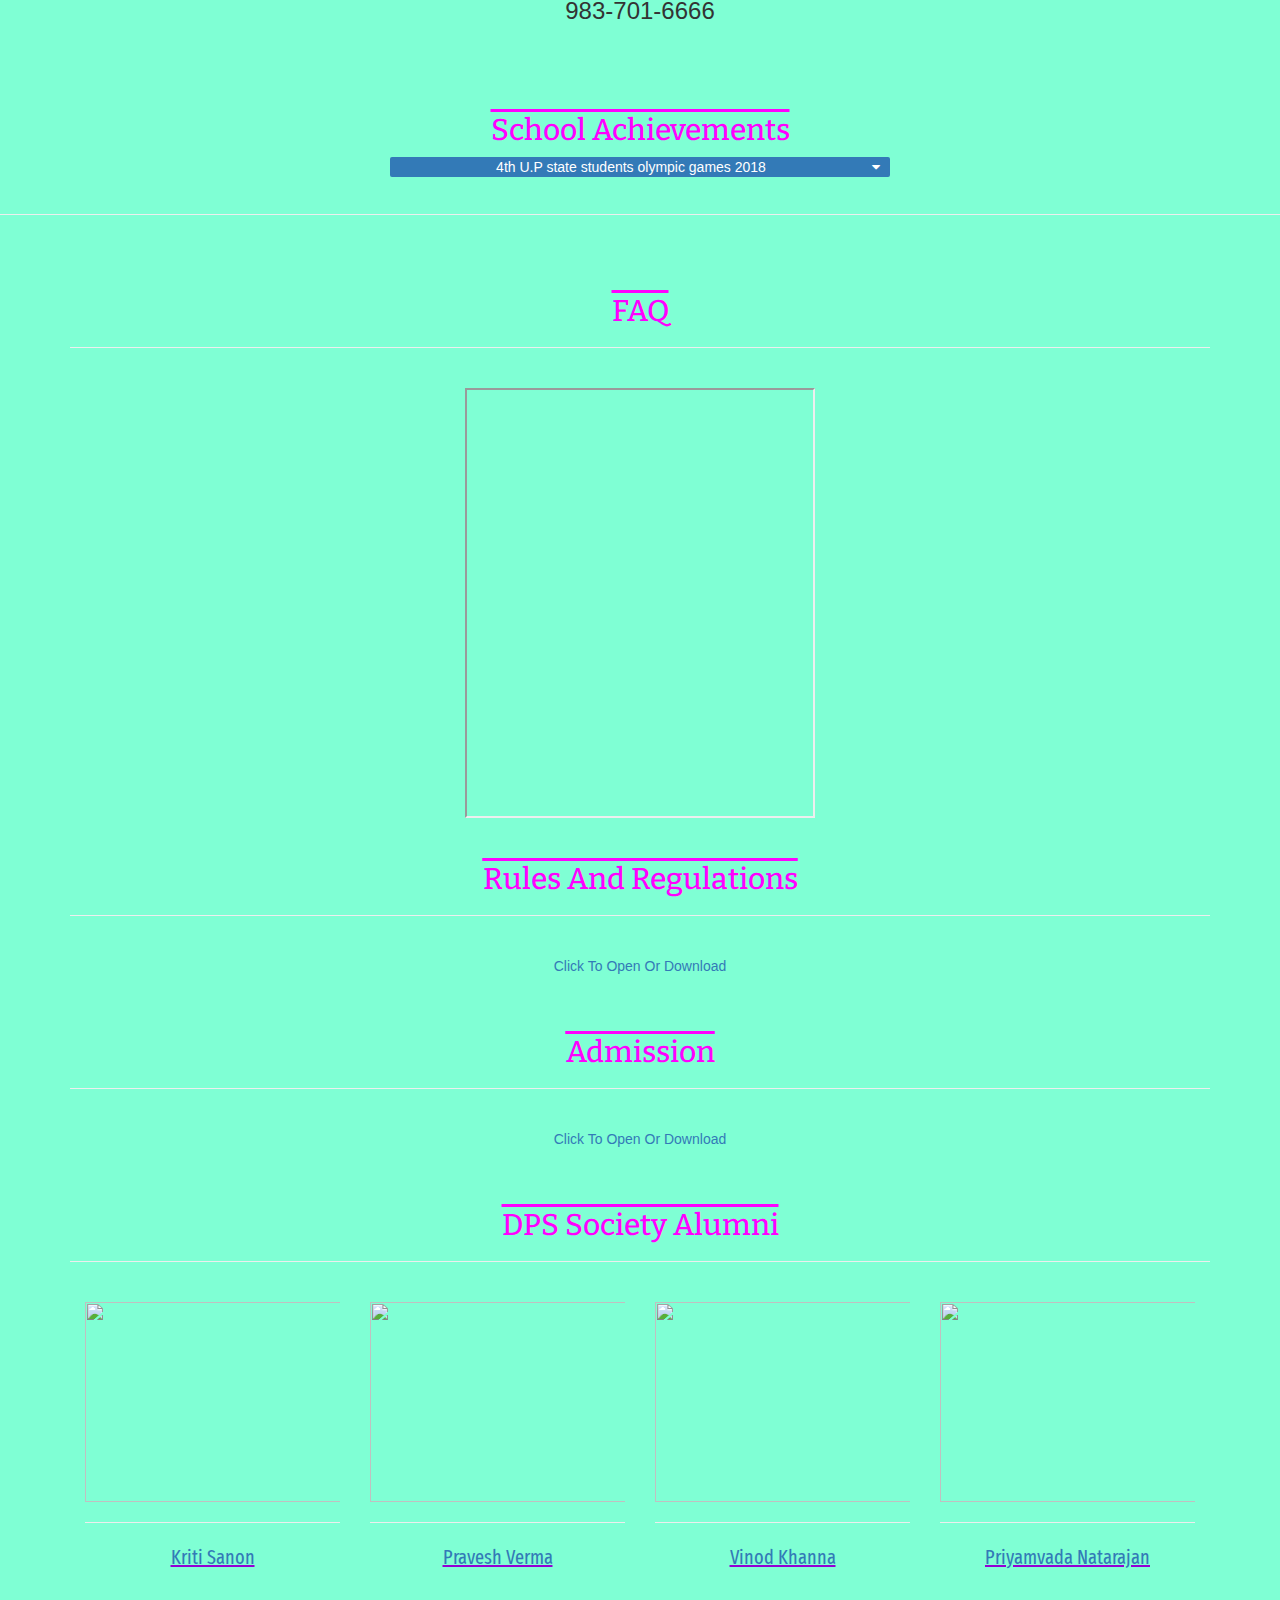
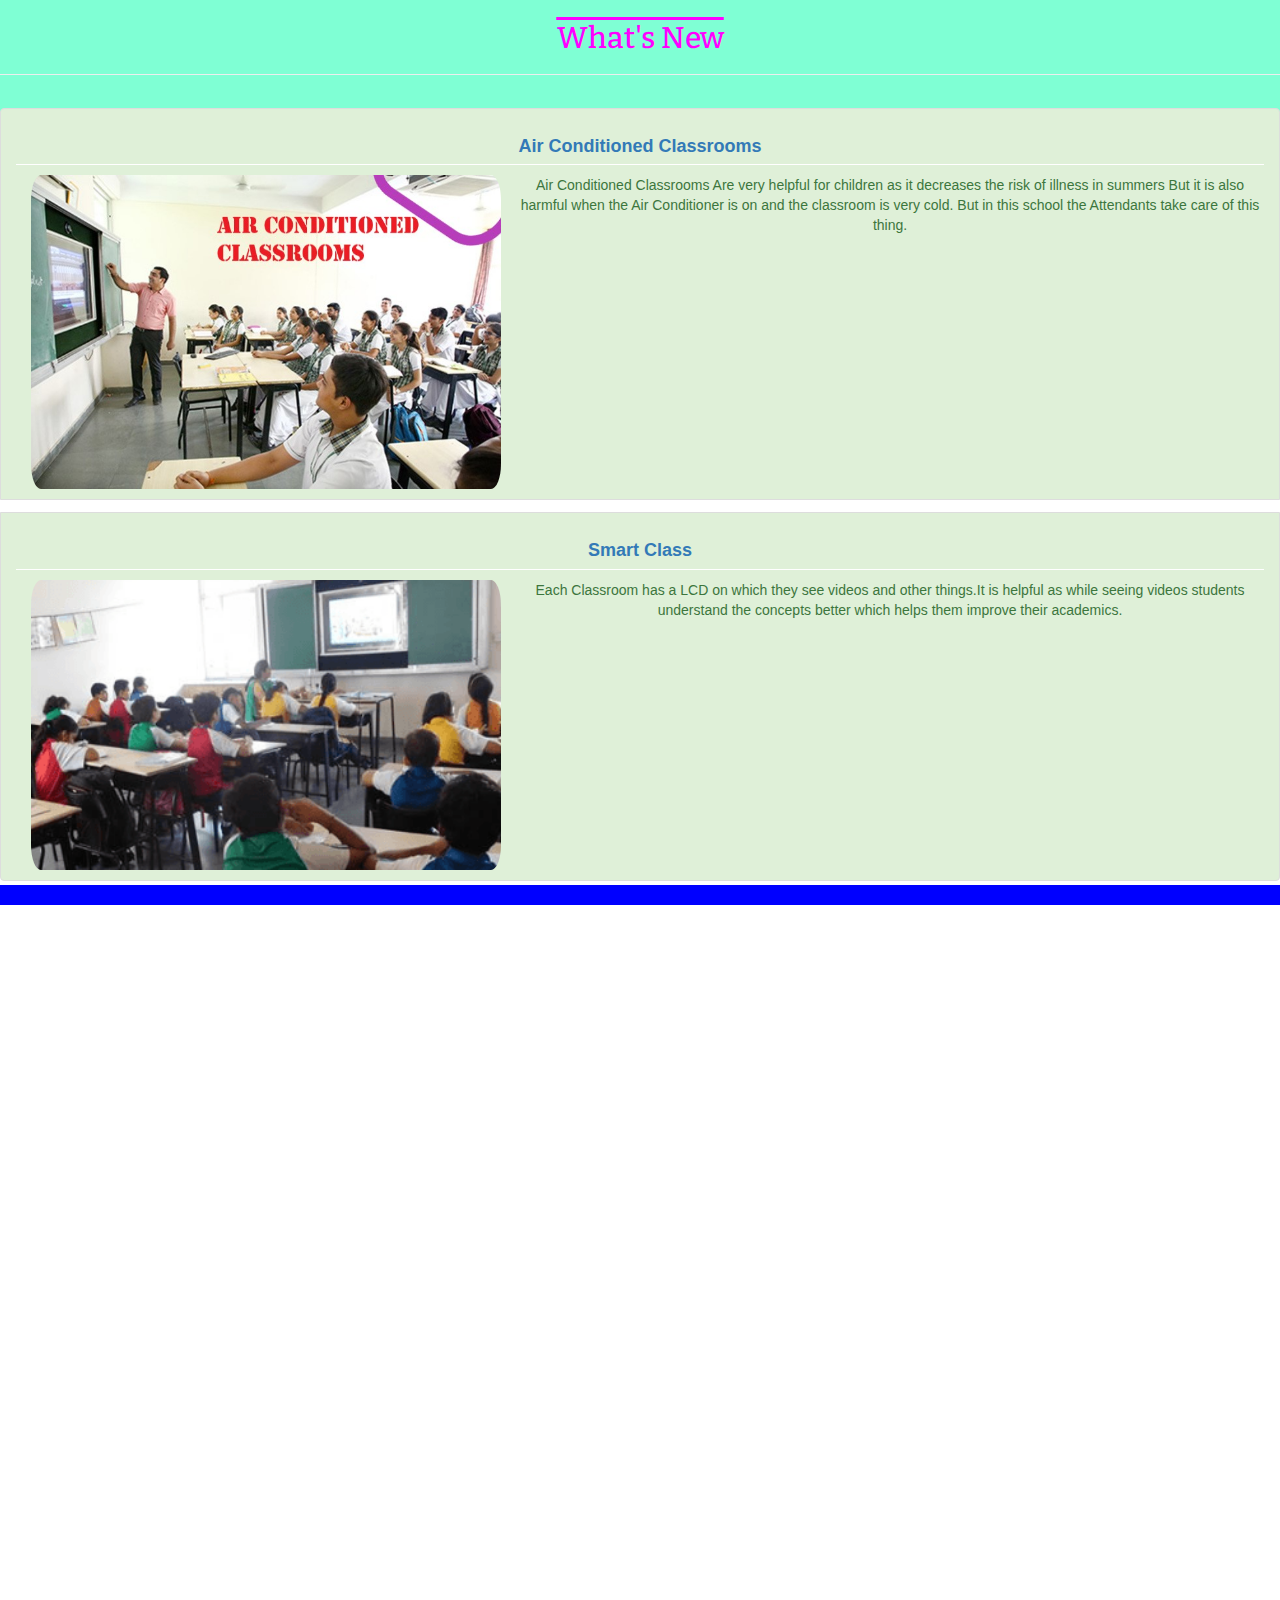
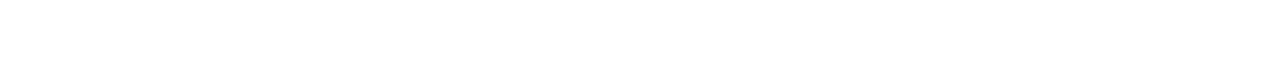
==== commit bb9ee931: "Update index.html" ====
--- a/index.html
+++ b/index.html
@@ -240,7 +240,7 @@
                 <h2 class="text-capitalize head">about me</h2>
             </div>
             <br>
-            <p>Hi!I am Vanya.I Study in class 7.I love coding and want to become an Engineer.My favourite Sport is Badminton.I love too study also.I create Apps and Games.I have learnt HTML,CSS,TavaScript and Python.In general, I like Maths , English and Computer.</p>
+            <p>Hi!I am Vanya.I Study in class 7.I love coding and want to become an Engineer.My favourite Sport is Badminton.I love too study also.I create Apps and Games.I have learnt HTML,CSS,JavaScript and Python.In general, I like Maths , English and Computer.</p>
 
             <iframe allow="microphone;" width="350" height="500" src="https://console.dialogflow.com/api-client/demo/embedded/ac110ed2-3c6f-44fd-9fa0-458bc21589e5">
             </iframe>
